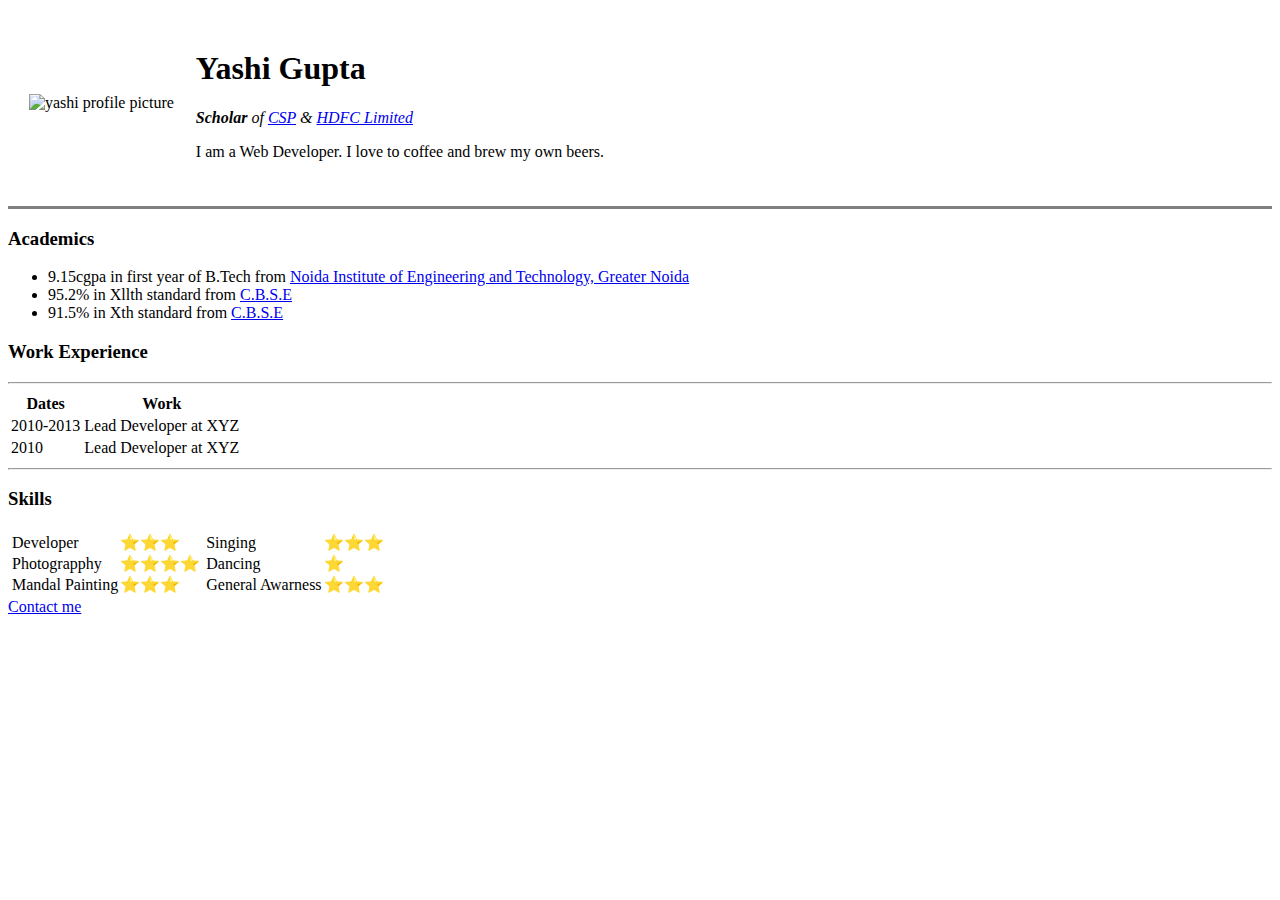
==== index.html @ 18dd433b "Adding the intial website files of the CV." ====
<!DOCTYPE html>
<html lang="en">

<head>
    <meta charset="UTF-8">
    <meta name="description"
        content="This is for website is made for the learning purposes    or I will recreate it for my own personal portfolio,hehhe ">
    <title>🦥Peronal Site</title>
</head>

<body>
    <table cellspacing="20">
        <tr>
            <td>
                <!-- <img src="profile.jpg" alt=""> -->
                <img src="https://media.licdn.com/dms/image/D5603AQFyUSp_FhvaBA/profile-displayphoto-shrink_400_400/0/1670572277194?e=1684972800&v=beta&t=C_23_jqjUPIH28CkBnwRRPpc3kY1cB-ftoTHnfOR0CY"
                    width="180" alt="yashi profile picture">
            </td>
            <td>
                <h1>Yashi Gupta</h1>
                <p><em><strong>Scholar</strong> of <a href="https://r.search.yahoo.com/_ylt=Awrx_xukth5kCM8cJG7nHgx.;_ylu=Y29sbwMEcG9zAzIEdnRpZAMEc2VjA3Ny/RV=2/RE=1679763236/RO=10/RU=https%3a%2f%2fwww.buddy4study.com%2f/RK=2/RS=I9zn3FkvTg.KkvfRarj6KV72lSc-">CSP</a>
                     & <a href="https://r.search.yahoo.com/_ylt=AwrPpZWSth5kHNcahiLnHgx.;_ylu=Y29sbwMEcG9zAzEEdnRpZAMEc2VjA3Ny/RV=2/RE=1679763219/RO=10/RU=https%3a%2f%2fwww.hdfc.com%2f/RK=2/RS=awp2X3af7kC0_4AGXcEywCdmFrI-">HDFC Limited</a></em> </p>
                <p>I am a Web Developer. I love to coffee and brew my own beers.</p>
            </td>
        </tr>
    </table>

    <hr size="3" noshade="True">
    <h3>Academics </h3>

    <ul>
        <li>9.15cgpa in first year of B.Tech from <a target="blank" href="https://www.niet.co.in/">Noida Institute of
                Engineering and Technology, Greater Noida</a></li>
        <li>95.2% in Xllth standard from <a target="_blank" href="https://www.cbse.gov.in/newsite/">C.B.S.E</a></li>
        <li>91.5% in Xth standard from <a target="_blank" href="https://www.cbse.gov.in/newsite/">C.B.S.E</a></li>
    </ul>

    <!-- <ol type="i">
        <li>this is to get to know abt it</li>
        <li>to make beter understanding</li>
    </ol>

    <ol start="6">
        <li>this is to get to know abt it</li>
        <li>to make beter understanding</li>
    </ol> -->
    <h3>Work Experience</h3>
    <hr>
    <table>
        <thead>
            <tr>
                <th>Dates</th>
                <th>Work</th>
            </tr>
        </thead>
        <tr>
            <td>2010-2013</td>
            <td>Lead Developer at XYZ</td>
        </tr>
        <tr>
            <td>2010 </td>
            <td>Lead Developer at XYZ</td>
        </tr>
    </table>

    <hr>
    <h3>Skills</h3>

<table>
    <tr>
        <td>
            <table cellspacing="0.5">
                <tr>
                    <td>Developer </td>
                    <td>⭐⭐⭐</td>
                </tr>
                <tr>
                    <td>Photograpphy</td>
                    <td>⭐⭐⭐⭐</td>
                </tr>
                <tr>
                    <td> Mandal Painting</td>
                    <td>⭐⭐⭐</td>
                </tr>
            </table>
        </td>
        <td>    <table cellspacing="0.5">
            <tr>
                <td>Singing </td>
                <td>⭐⭐⭐</td>
            </tr>
            <tr>
                <td>Dancing</td>
                <td>⭐</td>
            </tr>
            <tr>
                <td>General Awarness</td>
                <td>⭐⭐⭐</td>
            </tr>
        </table></td>
    </tr>
</table>
<a href="contact-me.html">Contact me</a>
</body>
</html>
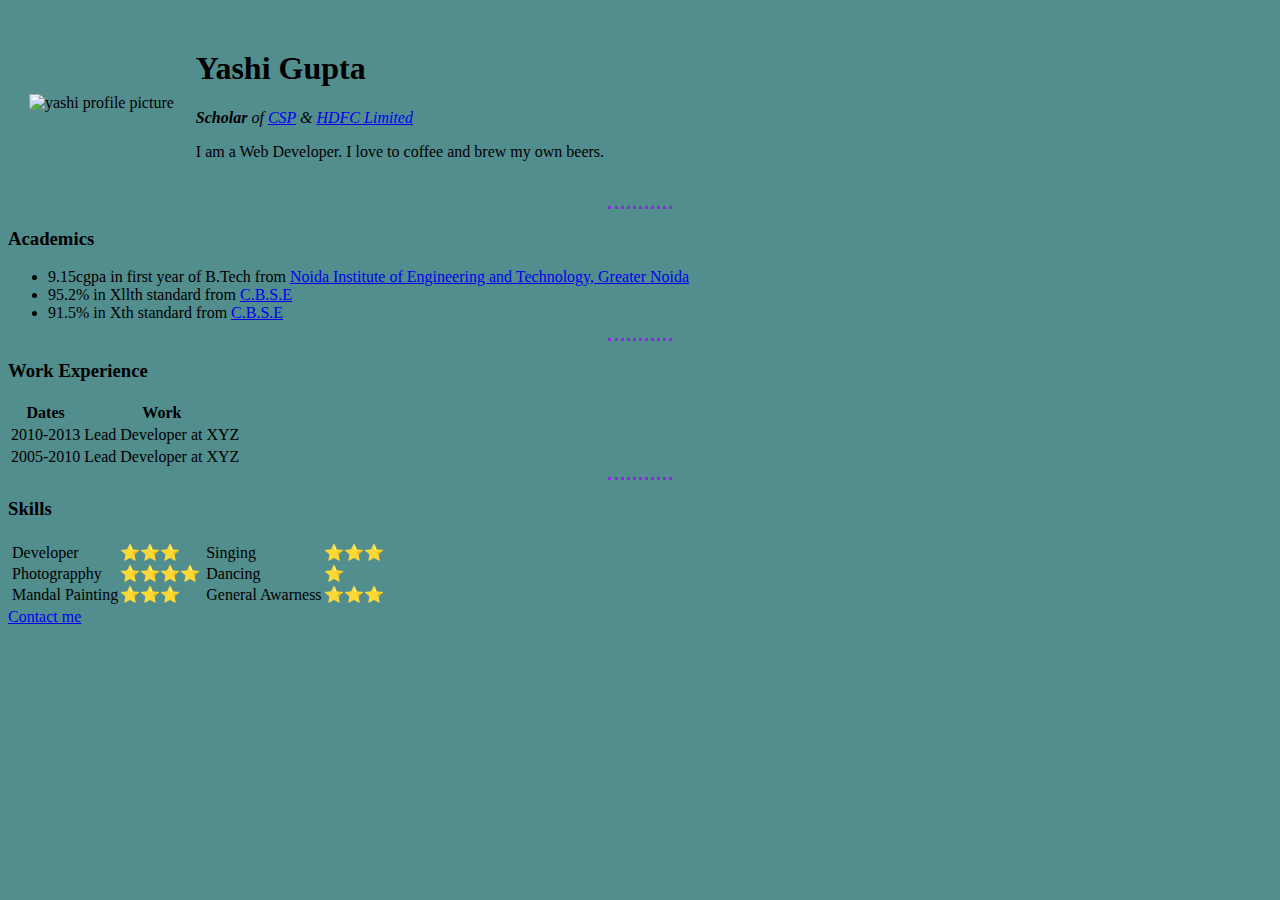
==== commit 1700a3e3: "Update index.html" ====
--- a/index.html
+++ b/index.html
@@ -1,4 +1,4 @@
-<!DOCTYPE html>
+ <!DOCTYPE html>
 <html lang="en">
 
 <head>
@@ -6,6 +6,20 @@
     <meta name="description"
         content="This is for website is made for the learning purposes    or I will recreate it for my own personal portfolio,hehhe ">
     <title>🦥Peronal Site</title>
+    <style>
+        body{
+            background-color: #528e8e;
+        }
+
+        hr{
+            /* background-color: rgb(10, 10, 10); */
+            border-style: none;
+            border-top-style: dotted;
+            border-color: blueviolet;
+            border-width: 3px;
+            width: 5%;
+        }
+    </style>
 </head>
 
 <body>
@@ -18,14 +32,17 @@
             </td>
             <td>
                 <h1>Yashi Gupta</h1>
-                <p><em><strong>Scholar</strong> of <a href="https://r.search.yahoo.com/_ylt=Awrx_xukth5kCM8cJG7nHgx.;_ylu=Y29sbwMEcG9zAzIEdnRpZAMEc2VjA3Ny/RV=2/RE=1679763236/RO=10/RU=https%3a%2f%2fwww.buddy4study.com%2f/RK=2/RS=I9zn3FkvTg.KkvfRarj6KV72lSc-">CSP</a>
-                     & <a href="https://r.search.yahoo.com/_ylt=AwrPpZWSth5kHNcahiLnHgx.;_ylu=Y29sbwMEcG9zAzEEdnRpZAMEc2VjA3Ny/RV=2/RE=1679763219/RO=10/RU=https%3a%2f%2fwww.hdfc.com%2f/RK=2/RS=awp2X3af7kC0_4AGXcEywCdmFrI-">HDFC Limited</a></em> </p>
+                <p><em><strong>Scholar</strong> of <a
+                            href="https://r.search.yahoo.com/_ylt=Awrx_xukth5kCM8cJG7nHgx.;_ylu=Y29sbwMEcG9zAzIEdnRpZAMEc2VjA3Ny/RV=2/RE=1679763236/RO=10/RU=https%3a%2f%2fwww.buddy4study.com%2f/RK=2/RS=I9zn3FkvTg.KkvfRarj6KV72lSc-">CSP</a>
+                        & <a
+                            href="https://r.search.yahoo.com/_ylt=AwrPpZWSth5kHNcahiLnHgx.;_ylu=Y29sbwMEcG9zAzEEdnRpZAMEc2VjA3Ny/RV=2/RE=1679763219/RO=10/RU=https%3a%2f%2fwww.hdfc.com%2f/RK=2/RS=awp2X3af7kC0_4AGXcEywCdmFrI-">HDFC
+                            Limited</a></em> </p>
                 <p>I am a Web Developer. I love to coffee and brew my own beers.</p>
             </td>
         </tr>
     </table>
 
-    <hr size="3" noshade="True">
+    <hr>
     <h3>Academics </h3>
 
     <ul>
@@ -44,8 +61,9 @@
         <li>this is to get to know abt it</li>
         <li>to make beter understanding</li>
     </ol> -->
+
+    <hr>
     <h3>Work Experience</h3>
-    <hr>
     <table>
         <thead>
             <tr>
@@ -58,7 +76,7 @@
             <td>Lead Developer at XYZ</td>
         </tr>
         <tr>
-            <td>2010 </td>
+            <td>2005-2010 </td>
             <td>Lead Developer at XYZ</td>
         </tr>
     </table>
@@ -66,40 +84,42 @@
     <hr>
     <h3>Skills</h3>
 
-<table>
-    <tr>
-        <td>
-            <table cellspacing="0.5">
-                <tr>
-                    <td>Developer </td>
-                    <td>⭐⭐⭐</td>
-                </tr>
-                <tr>
-                    <td>Photograpphy</td>
-                    <td>⭐⭐⭐⭐</td>
-                </tr>
-                <tr>
-                    <td> Mandal Painting</td>
-                    <td>⭐⭐⭐</td>
-                </tr>
-            </table>
-        </td>
-        <td>    <table cellspacing="0.5">
-            <tr>
-                <td>Singing </td>
-                <td>⭐⭐⭐</td>
-            </tr>
-            <tr>
-                <td>Dancing</td>
-                <td>⭐</td>
-            </tr>
-            <tr>
-                <td>General Awarness</td>
-                <td>⭐⭐⭐</td>
-            </tr>
-        </table></td>
-    </tr>
-</table>
-<a href="contact-me.html">Contact me</a>
+    <table>
+        <tr>
+            <td>
+                <table cellspacing="0.5">
+                    <tr>
+                        <td>Developer </td>
+                        <td>⭐⭐⭐</td>
+                    </tr>
+                    <tr>
+                        <td>Photograpphy</td>
+                        <td>⭐⭐⭐⭐</td>
+                    </tr>
+                    <tr>
+                        <td> Mandal Painting</td>
+                        <td>⭐⭐⭐</td>
+                    </tr>
+                </table>
+            </td>
+            <td>
+                <table cellspacing="0.5">
+                    <tr>
+                        <td>Singing </td>
+                        <td>⭐⭐⭐</td>
+                    </tr>
+                    <tr>
+                        <td>Dancing</td>
+                        <td>⭐</td>
+                    </tr>
+                    <tr>
+                        <td>General Awarness</td>
+                        <td>⭐⭐⭐</td>
+                    </tr>
+                </table>
+            </td>
+        </tr>
+    </table>
+    <a href="contact-me.html">Contact me</a>
 </body>
 </html>